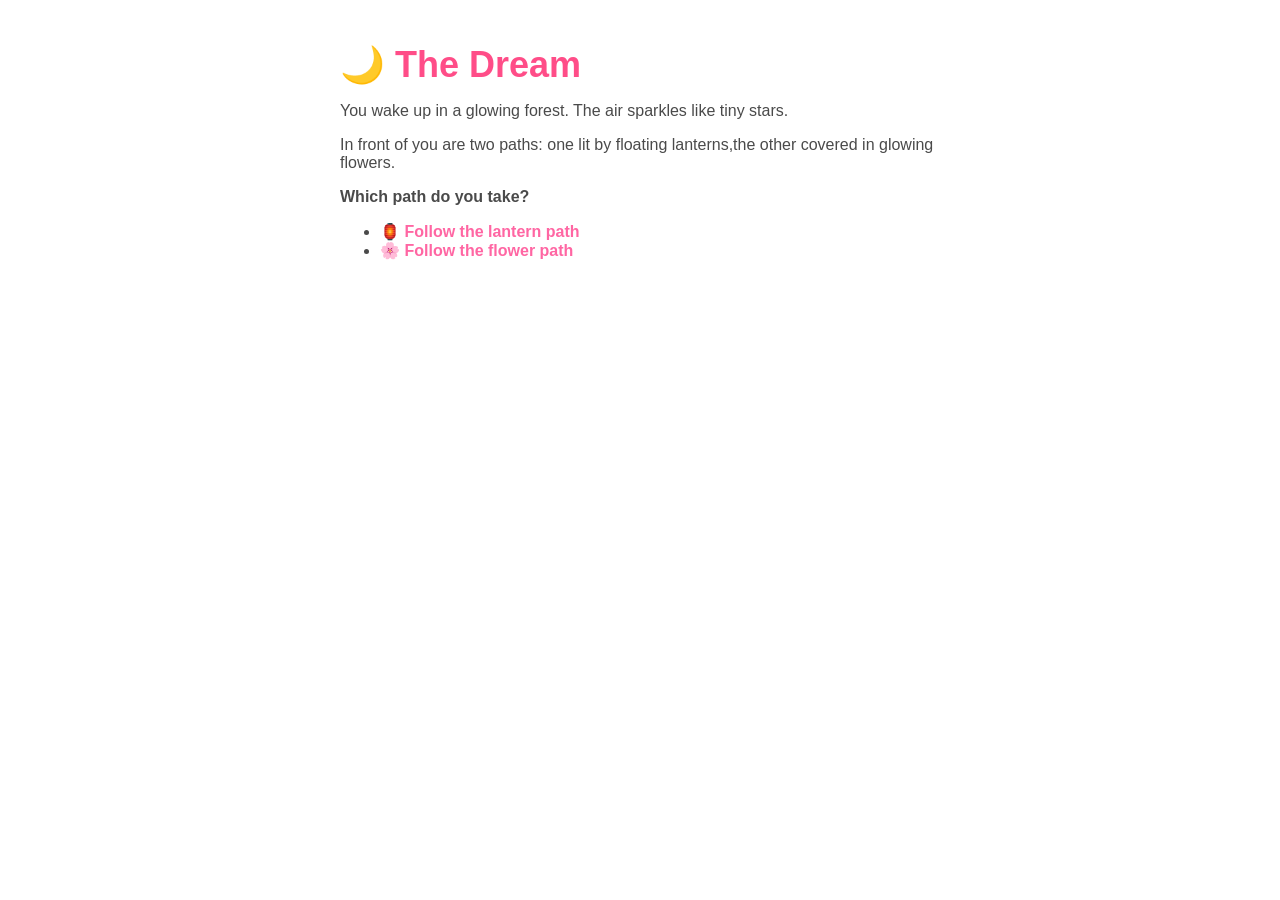
==== dream.html @ 3b2e93f7 "Create dream.html" ====
<html>
<head>
    <title>The Dream</title>
    <link rel="stylesheet" type="text/css" href="style.css">
</head>
<body>

    <h1>🌙 The Dream</h1>

    <p>You wake up in a glowing forest. The air sparkles like tiny stars.</p>
    <p>In front of you are two paths: one lit by floating lanterns,the other covered in glowing flowers.</p>

    <p><strong>Which path do you take?</strong></p>

    <ul>
        <li><a href="right-door.html">🏮 Follow the lantern path</a></li>
        <li><a href="left-door.html">🌸 Follow the flower path</a></li>
    </ul>

</body>
</html>
---- style.css ----
/* Cute pastel aesthetic 🌸 */

body {
    background-color: #fff0f6;
    color: #4a4a4a;
    margin: 0;
    padding: 20px;
    font-family: 'Arial', sans-serif;
    font-size: 16px;
    max-width: 600px;
    margin: auto;
    background-color: rgba(255, 255, 255, 0.9);
    border-radius: 15px;
}

/* Links */
a {
    color: #ff66a3;
    text-decoration: none;
    font-weight: bold;
}

a:hover {
    color: #cc3385;
    text-decoration: underline;
}

/* Headings */
h1 {
    color: #ff4d88;
    font-size: 36px;
    margin: 24px 0 8px;
}

h2 {
    color: #ff85a2;
    font-size: 28px;
    margin: 16px 0 8px;
}
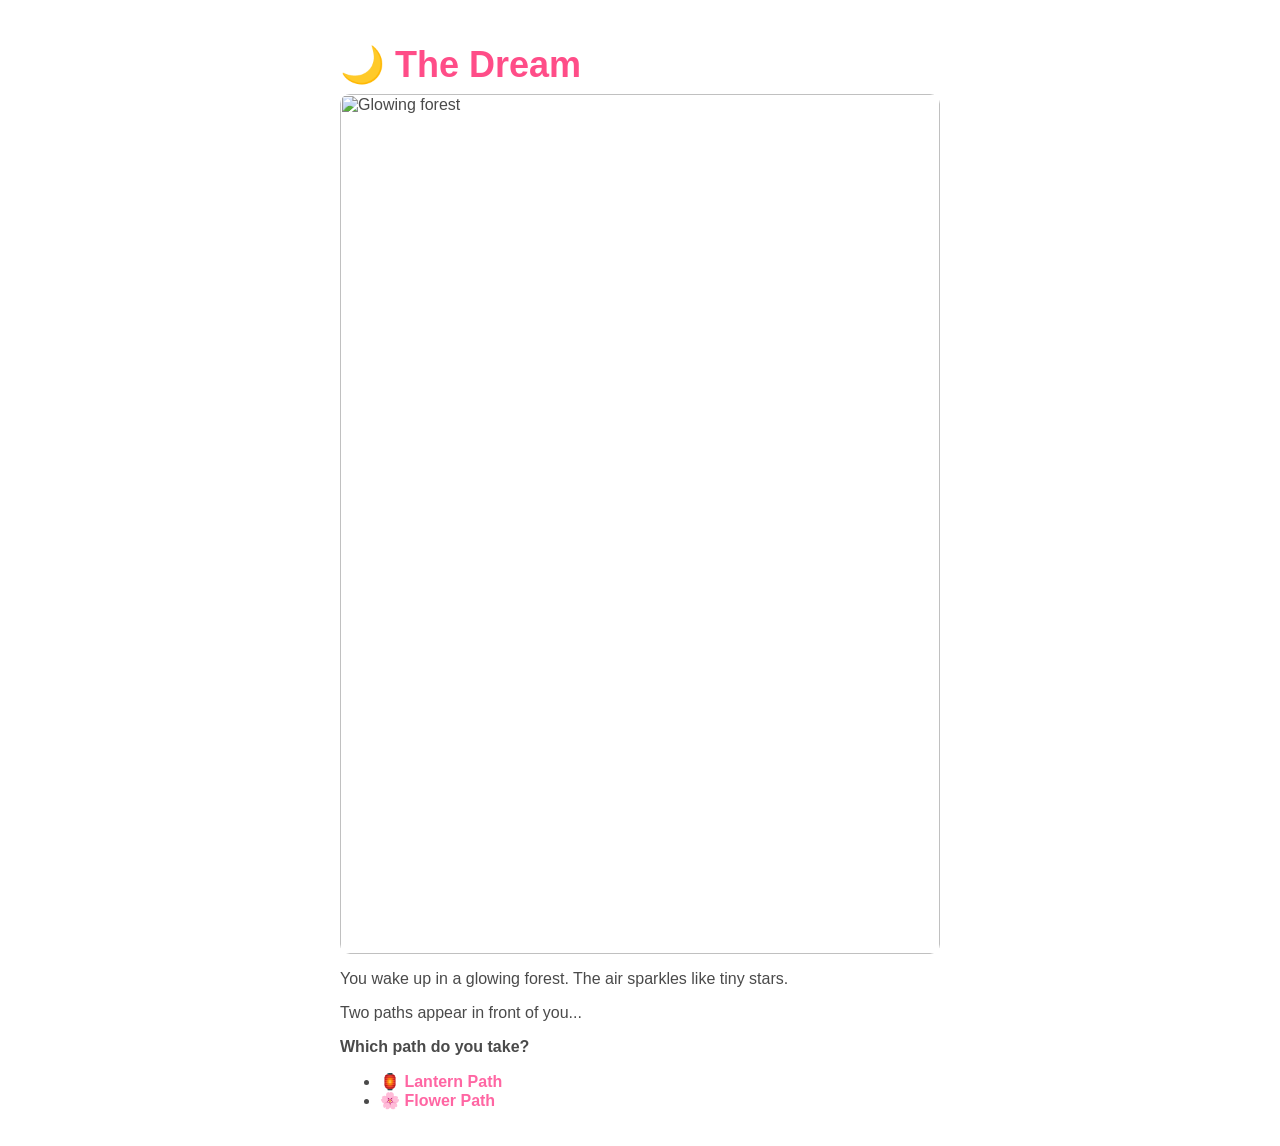
==== commit 97a11ff5: "Update dream.html" ====
--- a/dream.html
+++ b/dream.html
@@ -7,14 +7,16 @@
 
     <h1>🌙 The Dream</h1>
 
+    <img src="images/forest.jpg" alt="Glowing forest" style="width:100%; border-radius:10px;">
+
     <p>You wake up in a glowing forest. The air sparkles like tiny stars.</p>
-    <p>In front of you are two paths: one lit by floating lanterns,the other covered in glowing flowers.</p>
+    <p>Two paths appear in front of you...</p>
 
     <p><strong>Which path do you take?</strong></p>
 
     <ul>
-        <li><a href="right-door.html">🏮 Follow the lantern path</a></li>
-        <li><a href="left-door.html">🌸 Follow the flower path</a></li>
+        <li><a href="right-door.html">🏮 Lantern Path</a></li>
+        <li><a href="left-door.html">🌸 Flower Path</a></li>
     </ul>
 
 </body>
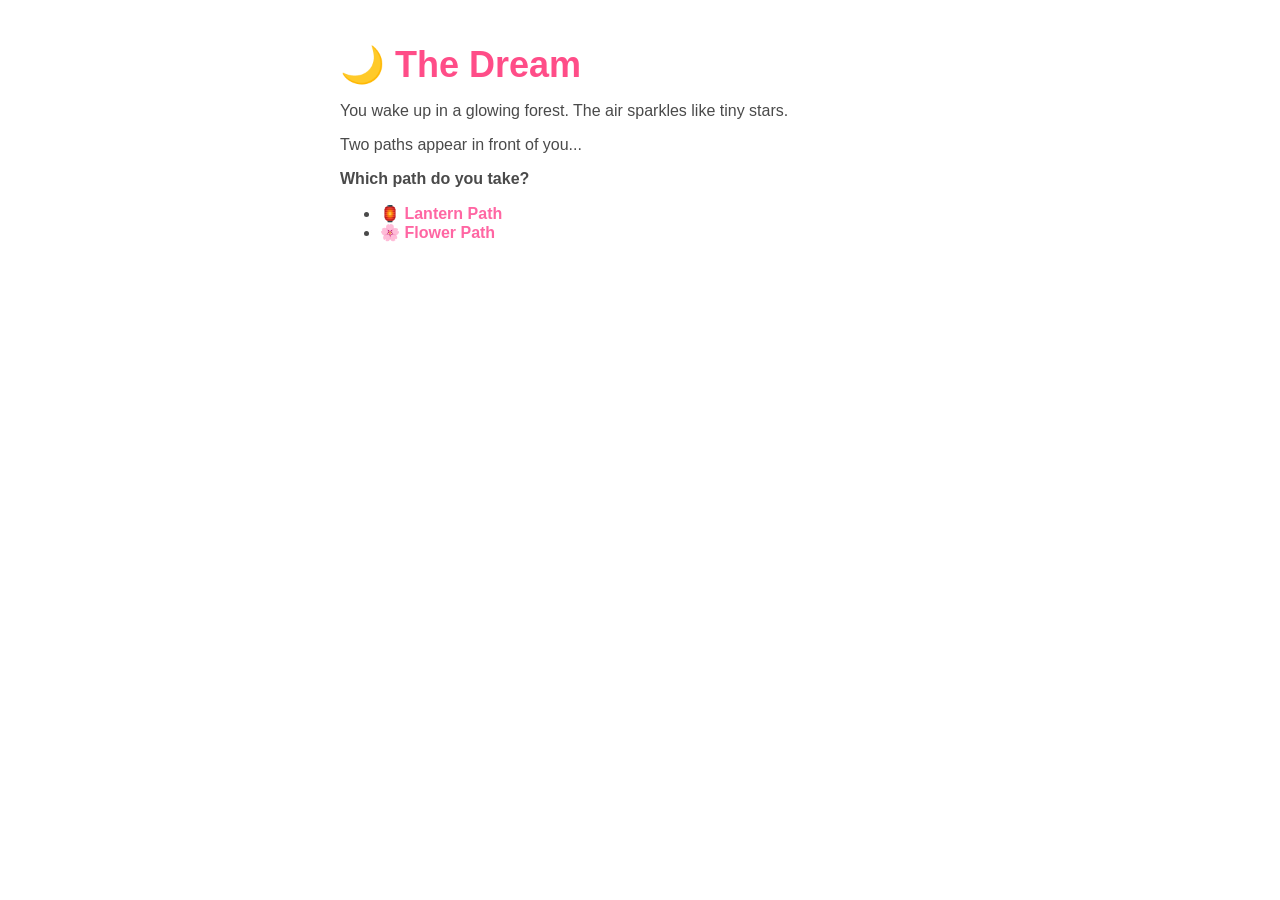
==== commit 460f40ab: "Update dream.html" ====
--- a/dream.html
+++ b/dream.html
@@ -7,7 +7,6 @@
 
     <h1>🌙 The Dream</h1>
 
-    <img src="images/forest.jpg" alt="Glowing forest" style="width:100%; border-radius:10px;">
 
     <p>You wake up in a glowing forest. The air sparkles like tiny stars.</p>
     <p>Two paths appear in front of you...</p>
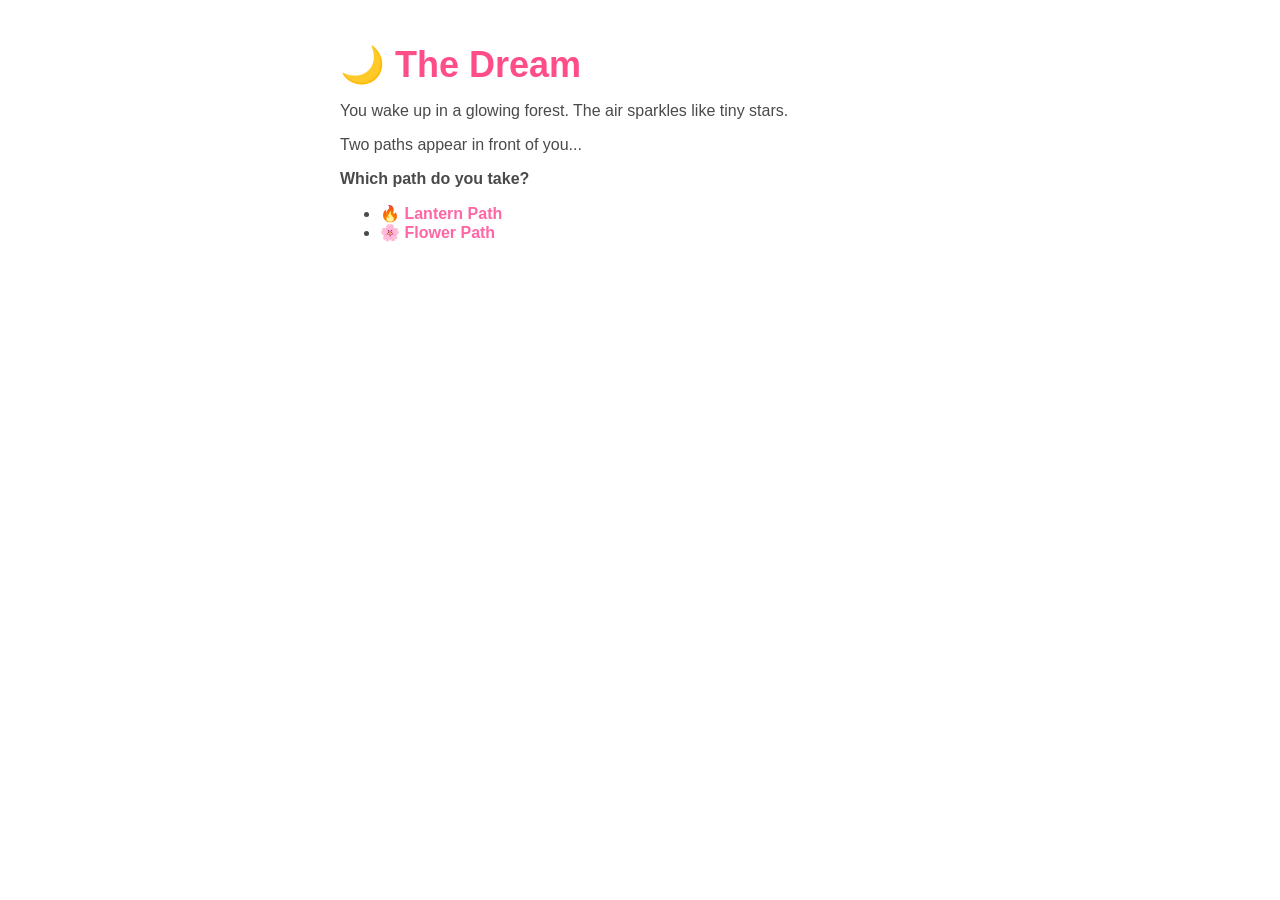
==== commit 39cbea8b: "Update dream.html" ====
--- a/dream.html
+++ b/dream.html
@@ -1,12 +1,12 @@
+<!DOCTYPE html>
 <html>
 <head>
     <title>The Dream</title>
-    <link rel="stylesheet" type="text/css" href="style.css">
+    <link rel="stylesheet" href="style.css">
 </head>
 <body>
 
     <h1>🌙 The Dream</h1>
-
 
     <p>You wake up in a glowing forest. The air sparkles like tiny stars.</p>
     <p>Two paths appear in front of you...</p>
@@ -14,8 +14,8 @@
     <p><strong>Which path do you take?</strong></p>
 
     <ul>
-        <li><a href="right-door.html">🏮 Lantern Path</a></li>
-        <li><a href="left-door.html">🌸 Flower Path</a></li>
+        <li><a href="lantern.html">🔥 Lantern Path</a></li>
+        <li><a href="flower.html">🌸 Flower Path</a></li>
     </ul>
 
 </body>
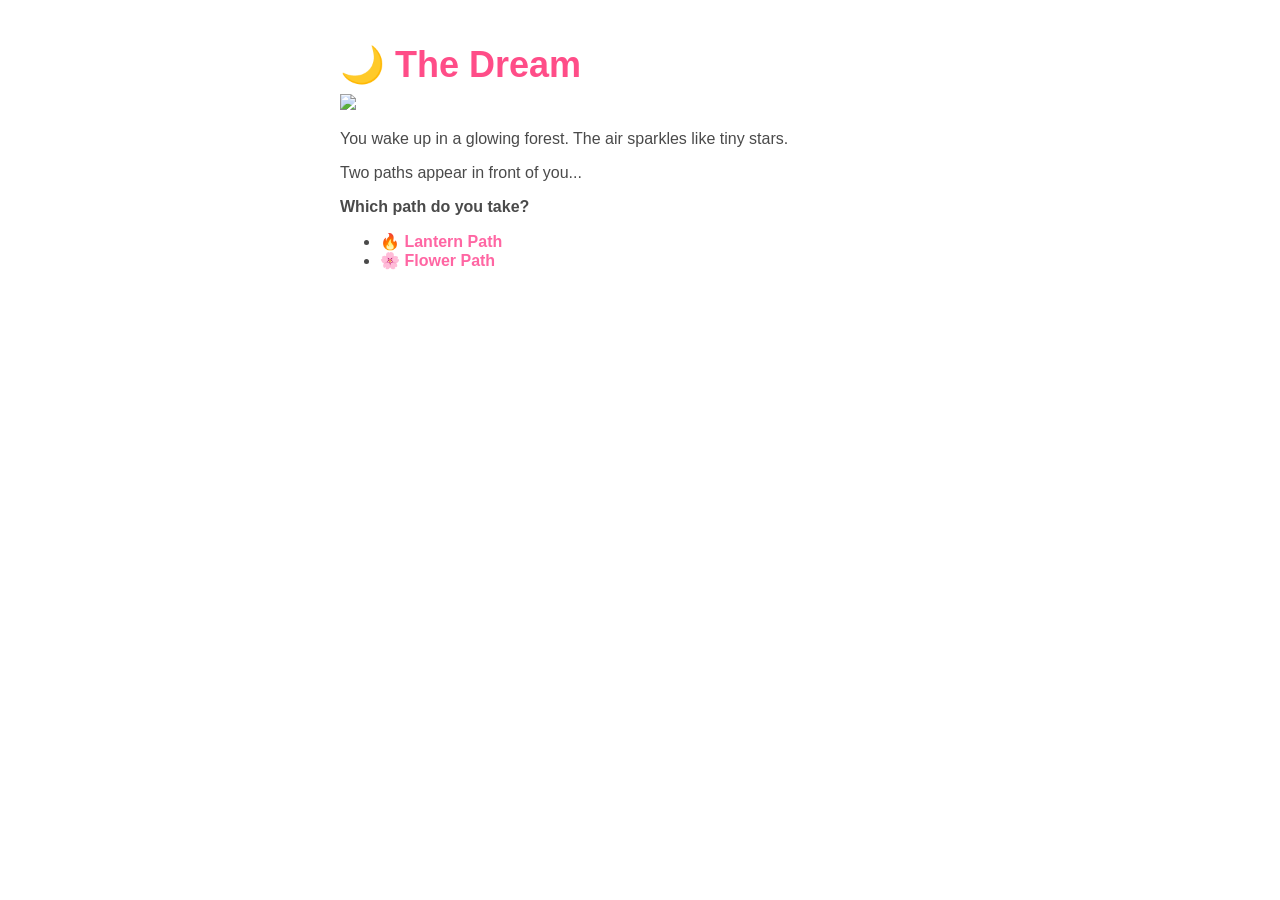
==== commit e858606a: "Update dream.html" ====
--- a/dream.html
+++ b/dream.html
@@ -7,6 +7,7 @@
 <body>
 
     <h1>🌙 The Dream</h1>
+    <img src="images/IMG_3304.png" alt"Glowimg dream forest at night" width="100%">
 
     <p>You wake up in a glowing forest. The air sparkles like tiny stars.</p>
     <p>Two paths appear in front of you...</p>
